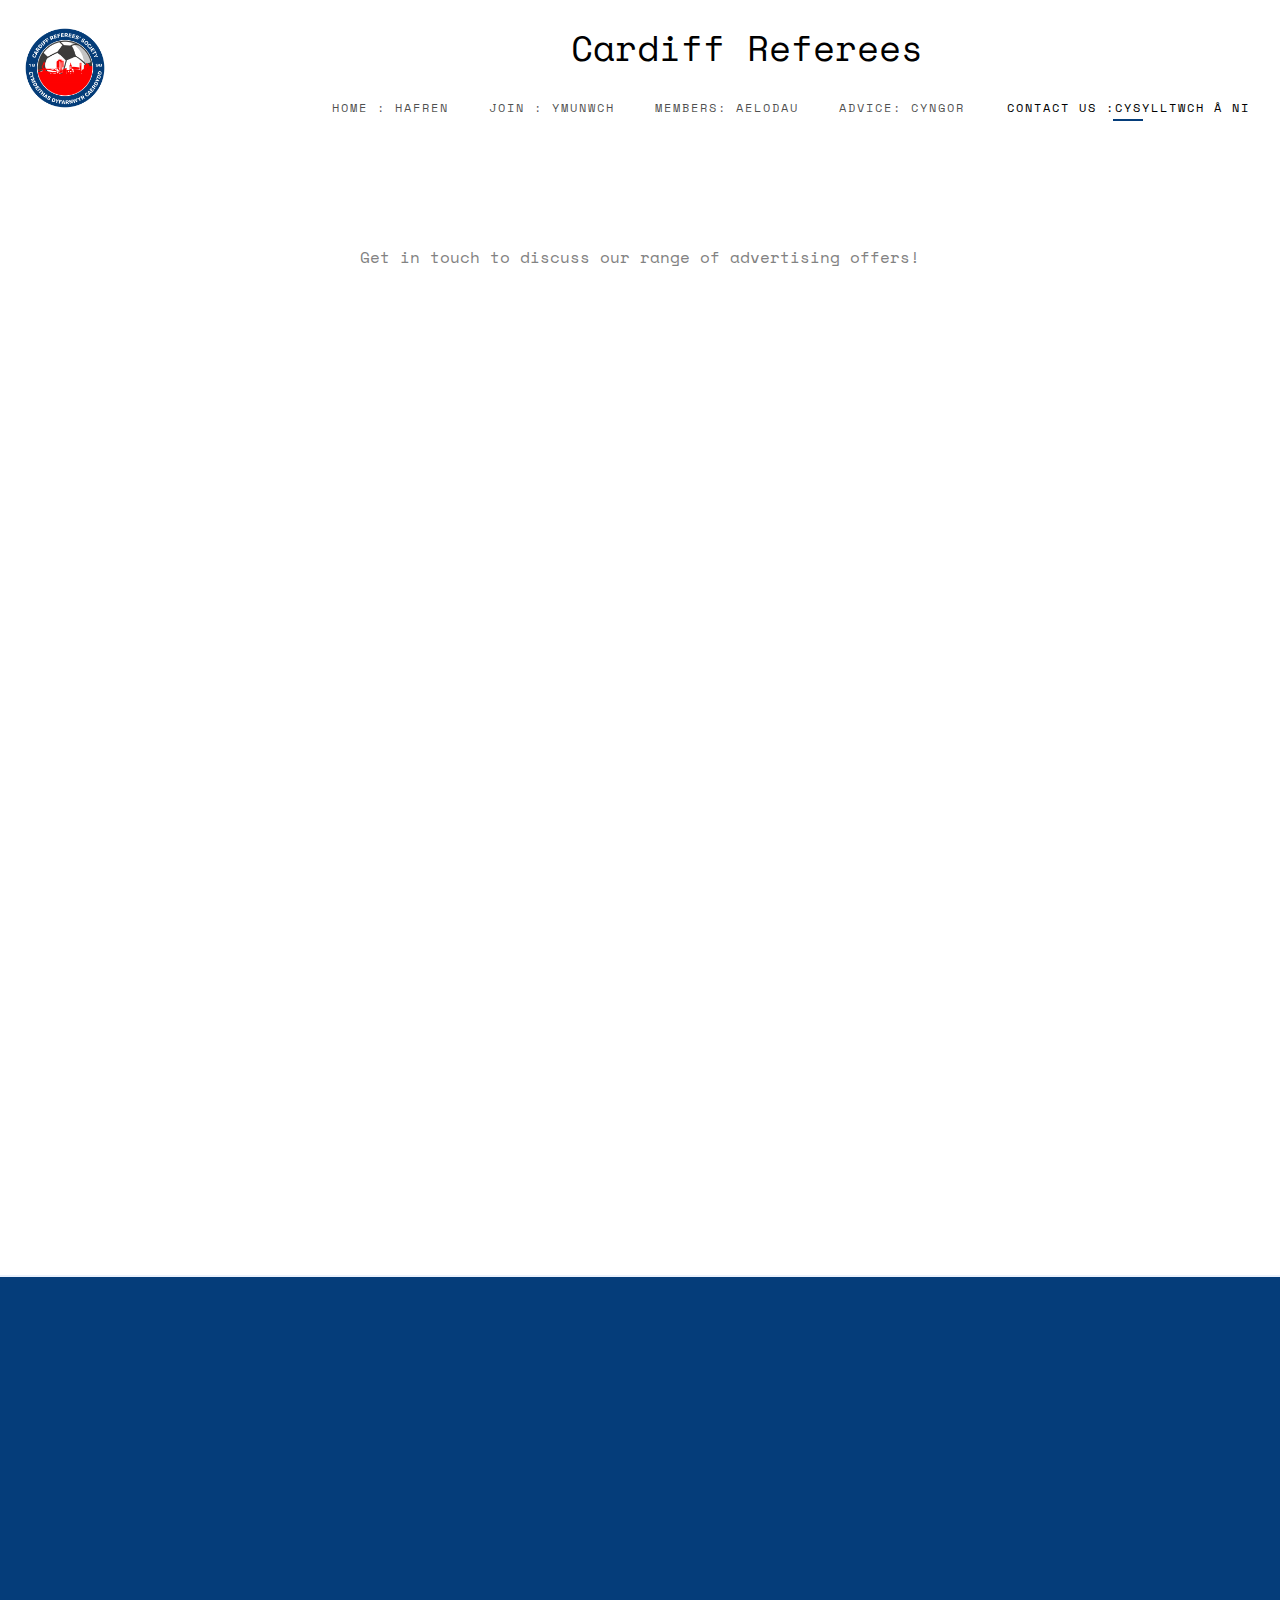
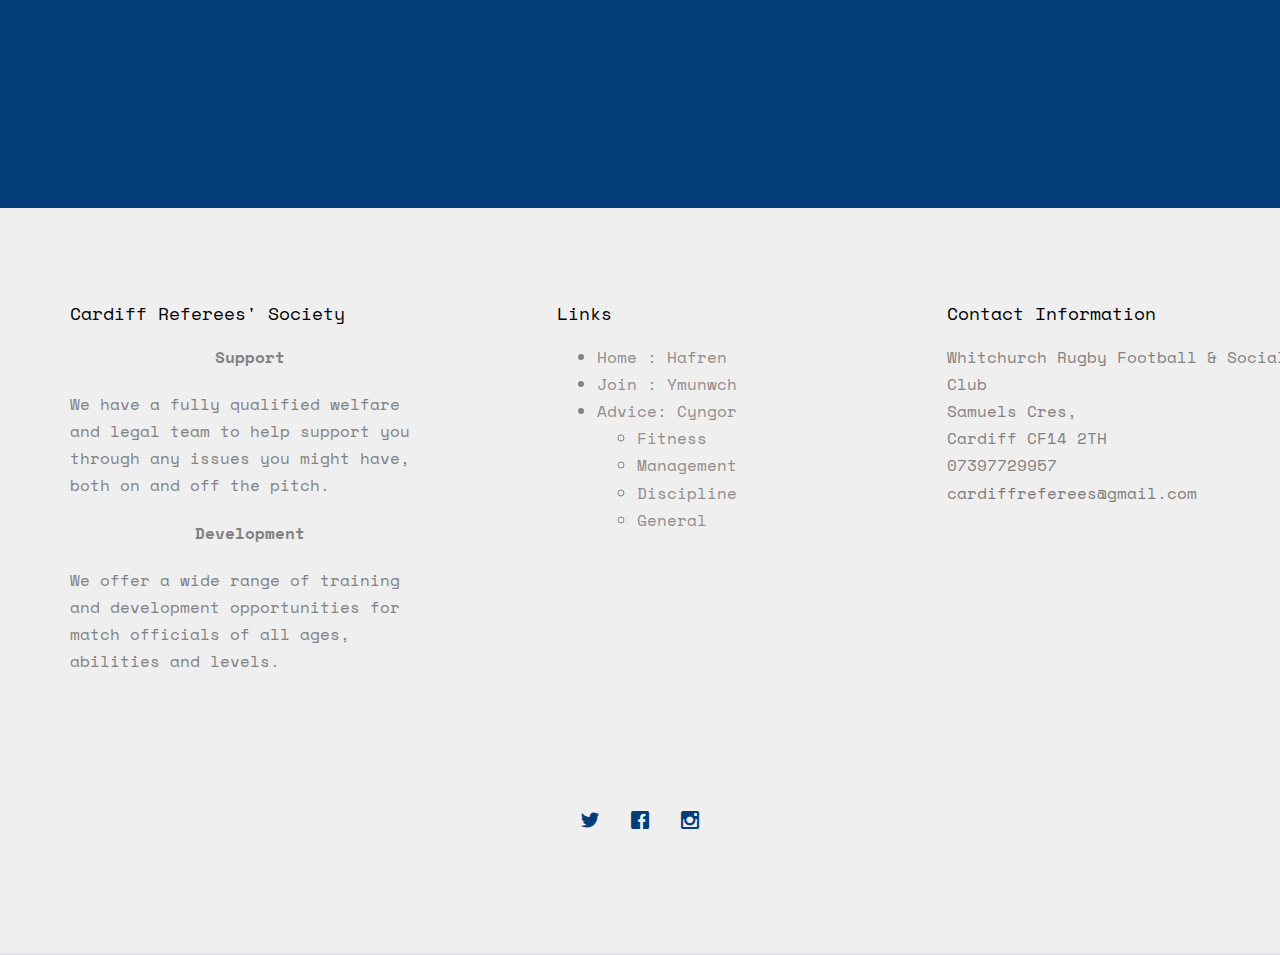
==== advertise.html @ 0fb9fc4d "Create advertise.html" ====
<!DOCTYPE HTML>
<html>
	<head>
	<meta charset="utf-8">
	<meta http-equiv="X-UA-Compatible" content="IE=edge">
	<title>Cardiff Referees' Society</title>	<meta name="viewport" content="width=device-width, initial-scale=1">
	<meta name="description" content="Free HTML5 Website Template by freehtml5.co" />
	<meta name="keywords" content="free website templates, free html5, free template, free bootstrap, free website template, html5, css3, mobile first, responsive" />
	<meta name="author" content="freehtml5.co" />

	
  	<!-- Facebook and Twitter integration -->
	<meta property="og:title" content=""/>
	<meta property="og:image" content=""/>
	<meta property="og:url" content=""/>
	<meta property="og:site_name" content=""/>
	<meta property="og:description" content=""/>
	<meta name="twitter:title" content="" />
	<meta name="twitter:image" content="" />
	<meta name="twitter:url" content="" />
	<meta name="twitter:card" content="" />

	<!-- <link href="https://fonts.googleapis.com/css?family=Work+Sans:300,400,500,700,800" rel="stylesheet">	 -->
	<link href="https://fonts.googleapis.com/css?family=Space+Mono" rel="stylesheet">
	
	<!-- Animate.css -->
	<link rel="stylesheet" href="css/animate.css">
	<!-- Icomoon Icon Fonts-->
	<link rel="stylesheet" href="css/icomoon.css">
	<!-- Bootstrap  -->
	<link rel="stylesheet" href="css/bootstrap.css">

	<!-- Magnific Popup -->
	<link rel="stylesheet" href="css/magnific-popup.css">

	<!-- Flexslider  -->
	<link rel="stylesheet" href="css/flexslider.css">

	<!-- Theme style  -->
	<link rel="stylesheet" href="css/style.css">

	<!-- Modernizr JS -->
	<script src="js/modernizr-2.6.2.min.js"></script>
	<!-- FOR IE9 below -->
	<!--[if lt IE 9]>
	<script src="js/respond.min.js"></script>
	<![endif]-->

	</head>
	<body>
		
	<div class="fh5co-loader"></div>
	
	<div id="page">
	<nav class="fh5co-nav" role="navigation">
		<div class="top-menu">
			<div class="container-fluid">
				<div class="row">
					<div class="col-xs-2">
						<div id="fh5co-logo"><a href="index.html"><img src="images/CRS-Logo-1-150x150.png" width="80" height="80"></a></div>
					</div>
                    <div align=center><h1>Cardiff Referees</h1></div>
					<div class="col-xs-10 text-right menu-1">
						  <ul>
							<li><a href="index.html">Home : Hafren</a></li>
							<li ><a href="join.html">Join : Ymunwch</a></li>
                            <li ><a href="members.html">Members: aelodau</a></li>
				                <li class="has-dropdown">
								<a href="advice.html">Advice: Cyngor</a>
								
							</li>
							<li class="active"><a href="contact.html">Contact Us :Cysylltwch Â ni </a></li>
						
						</ul>
					</div>
				</div>
				
			</div>
		</div>
	</nav>

	
<div id="fh5co-product">
		<div class="container">
			<div class="row">
                <div align = "center">Get in touch to discuss our range of advertising offers!
					<!-- form.123formbuilder.com script begins here --><iframe allowTransparency="true" style="min-height:900px; height:inherit; overflow:auto;" width="100%" id="contactform123" name="contactform123" marginwidth="0" marginheight="0" frameborder="0" src="https://form.123formbuilder.com/my-contact-form-5965033.html"><p>Your browser does not support iframes. The contact form cannot be displayed. Please use another contact method (phone, fax etc)</p></iframe><!-- form.123formbuilder.com script ends here -->
                
            </div>
					</div>
					
				</div>
			
					</div>
					
			

	<div id="fh5co-started" style="background-image:url(images/img_bg_2.jpg);">
		<div class="overlay"></div>
		<div class="container">
			<div class="row animate-box">
				<div class="col-md-8 col-md-offset-2 text-center fh5co-heading">
					<font color="white"><h2>Join Us! : Ymunwch â ni!</h2>
                        <p>To become a member<a href="https://tinyurl.com/CRSReg2021" target=_blank> click here and complete the online CRS registration form.</a></p> Memberships fees are as follows;
                
                        <ul class="list-nav">
				<ul><i class="icon-check2"></i>£10 – Junior or Qualified referee in their 1st Season</ul>
					   <ul><i class="icon-check2"></i> £20 – Adult active referee</ul>
                        </ul>
                       Also send us an email to confirm your registration</font>

					<p><a href="mailto:cardiffreferees@gmail.com" class="btn btn-default btn-lg">Contact Us</a></p>
				</div>
			</div>
		</div>
	</div>

	<footer id="fh5co-footer" role="contentinfo">
		<div class="container">
			<div class="row row-pb-md">
				<div class="col-md-4 fh5co-widget">
					<h4>Cardiff Referees' Society</h4>
                    <p align=center><b>Support</b><br></p><p> We have a fully qualified welfare and legal team to help support you through any issues you might have, both on and off the pitch.</p>
                <p align=center><b>Development</b><br></p><p> We offer a wide range of training and development opportunities for match officials of all ages, abilities and levels.</p>
				</div>
				<div class="col-md-4 col-md-push-1">
					<h4>Links</h4>
					<ul>
							<li class="active"><a href="index.html">Home : Hafren</a></li>
							<li><a href="join.html">Join : Ymunwch</a></li>
							<li class="has-dropdown">
								<a href="blog.html">Advice: Cyngor</a>
								<ul class="dropdown">
									<li><a href="#">Fitness</a></li>
									<li><a href="#">Management</a></li>
									<li><a href="#">Discipline</a></li>
									<li><a href="#">General</a></li>
								</ul>
				</div>

				<div class="col-md-4 col-md-push-1">
					<h4>Contact Information</h4>
					<ul class="fh5co-footer-links">
						<li>Whitchurch Rugby Football & Social Club</li>
                        <li>Samuels Cres,</li> 
                        <li>Cardiff CF14 2TH</li>
						<li>07397729957</li>
						<li><a href="mailto:cardiffreferees@gmail.com">cardiffreferees@gmail.com</a></li>
						
					</ul>
				</div>

			</div>

			<div class="row copyright">
				<div class="col-md-12 text-center">
					
					<p>
						<ul class="fh5co-social-icons">
							<li><a href="https://twitter.com/cardiffreferees" target=_blank><i class="icon-twitter"></i></a></li>
							<li><a href="https://www.facebook.com/CardiffRefereesSociety" target=_blank><i class="icon-facebook"></i></a></li>
							<li><a href="https://instagram.com/cardiffreferees" target=_blank><i class="icon-instagram"></i></a></li>
							
						</ul>
					</p>
				</div>
			</div>

		</div>
	</footer>
	</div>

	<div class="gototop js-top">
		<a href="#" class="js-gotop"><i class="icon-arrow-up"></i></a>
	</div>
	
	<!-- jQuery -->
	<script src="js/jquery.min.js"></script>
	<!-- jQuery Easing -->
	<script src="js/jquery.easing.1.3.js"></script>
	<!-- Bootstrap -->
	<script src="js/bootstrap.min.js"></script>
	<!-- Waypoints -->
	<script src="js/jquery.waypoints.min.js"></script>
	<!-- Flexslider -->
	<script src="js/jquery.flexslider-min.js"></script>
	<!-- Magnific Popup -->
	<script src="js/jquery.magnific-popup.min.js"></script>
	<script src="js/magnific-popup-options.js"></script>
	<!-- Main -->
	<script src="js/main.js"></script>

	</body>
</html>
---- css/icomoon.css ----
@font-face {
  font-family: 'icomoon';
  src:  url('../fonts/icomoon/icomoon.eot?6iuir');
  src:  url('../fonts/icomoon/icomoon.eot?6iuir#iefix') format('embedded-opentype'),
    url('../fonts/icomoon/icomoon.ttf?6iuir') format('truetype'),
    url('../fonts/icomoon/icomoon.woff?6iuir') format('woff'),
    url('../fonts/icomoon/icomoon.svg?6iuir#icomoon') format('svg');
  font-weight: normal;
  font-style: normal;
}

[class^="icon-"], [class*=" icon-"] {
  /* use !important to prevent issues with browser extensions that change fonts */
  font-family: 'icomoon' !important;
  speak: none;
  font-style: normal;
  font-weight: normal;
  font-variant: normal;
  text-transform: none;
  line-height: 1;

  /* Better Font Rendering =========== */
  -webkit-font-smoothing: antialiased;
  -moz-osx-font-smoothing: grayscale;
}

.icon-eye:before {
  content: "\e000";
}
.icon-paper-clip:before {
  content: "\e001";
}
.icon-mail:before {
  content: "\e002";
}
.icon-toggle:before {
  content: "\e003";
}
.icon-layout:before {
  content: "\e004";
}
.icon-link:before {
  content: "\e005";
}
.icon-bell:before {
  content: "\e006";
}
.icon-lock:before {
  content: "\e007";
}
.icon-unlock:before {
  content: "\e008";
}
.icon-ribbon:before {
  content: "\e009";
}
.icon-image:before {
  content: "\e010";
}
.icon-signal:before {
  content: "\e011";
}
.icon-target:before {
  content: "\e012";
}
.icon-clipboard:before {
  content: "\e013";
}
.icon-clock:before {
  content: "\e014";
}
.icon-watch:before {
  content: "\e015";
}
.icon-air-play:before {
  content: "\e016";
}
.icon-camera:before {
  content: "\e017";
}
.icon-video:before {
  content: "\e018";
}
.icon-disc:before {
  content: "\e019";
}
.icon-printer:before {
  content: "\e020";
}
.icon-monitor:before {
  content: "\e021";
}
.icon-server:before {
  content: "\e022";
}
.icon-cog:before {
  content: "\e023";
}
.icon-heart:before {
  content: "\e024";
}
.icon-paragraph:before {
  content: "\e025";
}
.icon-align-justify:before {
  content: "\e026";
}
.icon-align-left:before {
  content: "\e027";
}
.icon-align-center:before {
  content: "\e028";
}
.icon-align-right:before {
  content: "\e029";
}
.icon-book:before {
  content: "\e030";
}
.icon-layers:before {
  content: "\e031";
}
.icon-stack:before {
  content: "\e032";
}
.icon-stack-2:before {
  content: "\e033";
}
.icon-paper:before {
  content: "\e034";
}
.icon-paper-stack:before {
  content: "\e035";
}
.icon-search:before {
  content: "\e036";
}
.icon-zoom-in:before {
  content: "\e037";
}
.icon-zoom-out:before {
  content: "\e038";
}
.icon-reply:before {
  content: "\e039";
}
.icon-circle-plus:before {
  content: "\e040";
}
.icon-circle-minus:before {
  content: "\e041";
}
.icon-circle-check:before {
  content: "\e042";
}
.icon-circle-cross:before {
  content: "\e043";
}
.icon-square-plus:before {
  content: "\e044";
}
.icon-square-minus:before {
  content: "\e045";
}
.icon-square-check:before {
  content: "\e046";
}
.icon-square-cross:before {
  content: "\e047";
}
.icon-microphone:before {
  content: "\e048";
}
.icon-record:before {
  content: "\e049";
}
.icon-skip-back:before {
  content: "\e050";
}
.icon-rewind:before {
  content: "\e051";
}
.icon-play:before {
  content: "\e052";
}
.icon-pause:before {
  content: "\e053";
}
.icon-stop:before {
  content: "\e054";
}
.icon-fast-forward:before {
  content: "\e055";
}
.icon-skip-forward:before {
  content: "\e056";
}
.icon-shuffle:before {
  content: "\e057";
}
.icon-repeat:before {
  content: "\e058";
}
.icon-folder:before {
  content: "\e059";
}
.icon-umbrella:before {
  content: "\e060";
}
.icon-moon:before {
  content: "\e061";
}
.icon-thermometer:before {
  content: "\e062";
}
.icon-drop:before {
  content: "\e063";
}
.icon-sun:before {
  content: "\e064";
}
.icon-cloud:before {
  content: "\e065";
}
.icon-cloud-upload:before {
  content: "\e066";
}
.icon-cloud-download:before {
  content: "\e067";
}
.icon-upload:before {
  content: "\e068";
}
.icon-download:before {
  content: "\e069";
}
.icon-location:before {
  content: "\e070";
}
.icon-location-2:before {
  content: "\e071";
}
.icon-map:before {
  content: "\e072";
}
.icon-battery:before {
  content: "\e073";
}
.icon-head:before {
  content: "\e074";
}
.icon-briefcase:before {
  content: "\e075";
}
.icon-speech-bubble:before {
  content: "\e076";
}
.icon-anchor:before {
  content: "\e077";
}
.icon-globe:before {
  content: "\e078";
}
.icon-box:before {
  content: "\e079";
}
.icon-reload:before {
  content: "\e080";
}
.icon-share:before {
  content: "\e081";
}
.icon-marquee:before {
  content: "\e082";
}
.icon-marquee-plus:before {
  content: "\e083";
}
.icon-marquee-minus:before {
  content: "\e084";
}
.icon-tag:before {
  content: "\e085";
}
.icon-power:before {
  content: "\e086";
}
.icon-command:before {
  content: "\e087";
}
.icon-alt:before {
  content: "\e088";
}
.icon-esc:before {
  content: "\e089";
}
.icon-bar-graph:before {
  content: "\e090";
}
.icon-bar-graph-2:before {
  content: "\e091";
}
.icon-pie-graph:before {
  content: "\e092";
}
.icon-star:before {
  content: "\e093";
}
.icon-arrow-left:before {
  content: "\e094";
}
.icon-arrow-right:before {
  content: "\e095";
}
.icon-arrow-up:before {
  content: "\e096";
}
.icon-arrow-down:before {
  content: "\e097";
}
.icon-volume:before {
  content: "\e098";
}
.icon-mute:before {
  content: "\e099";
}
.icon-content-right:before {
  content: "\e100";
}
.icon-content-left:before {
  content: "\e101";
}
.icon-grid:before {
  content: "\e102";
}
.icon-grid-2:before {
  content: "\e103";
}
.icon-columns:before {
  content: "\e104";
}
.icon-loader:before {
  content: "\e105";
}
.icon-bag:before {
  content: "\e106";
}
.icon-ban:before {
  content: "\e107";
}
.icon-flag:before {
  content: "\e108";
}
.icon-trash:before {
  content: "\e109";
}
.icon-expand:before {
  content: "\e110";
}
.icon-contract:before {
  content: "\e111";
}
.icon-maximize:before {
  content: "\e112";
}
.icon-minimize:before {
  content: "\e113";
}
.icon-plus:before {
  content: "\e114";
}
.icon-minus:before {
  content: "\e115";
}
.icon-check:before {
  content: "\e116";
}
.icon-cross:before {
  content: "\e117";
}
.icon-move:before {
  content: "\e118";
}
.icon-delete:before {
  content: "\e119";
}
.icon-menu:before {
  content: "\e120";
}
.icon-archive:before {
  content: "\e121";
}
.icon-inbox:before {
  content: "\e122";
}
.icon-outbox:before {
  content: "\e123";
}
.icon-file:before {
  content: "\e124";
}
.icon-file-add:before {
  content: "\e125";
}
.icon-file-subtract:before {
  content: "\e126";
}
.icon-help:before {
  content: "\e127";
}
.icon-open:before {
  content: "\e128";
}
.icon-ellipsis:before {
  content: "\e129";
}
.icon-add-to-list:before {
  content: "\e900";
}
.icon-classic-computer:before {
  content: "\e901";
}
.icon-controller-fast-backward:before {
  content: "\e902";
}
.icon-creative-commons-attribution:before {
  content: "\e903";
}
.icon-creative-commons-noderivs:before {
  content: "\e904";
}
.icon-creative-commons-noncommercial-eu:before {
  content: "\e905";
}
.icon-creative-commons-noncommercial-us:before {
  content: "\e906";
}
.icon-creative-commons-public-domain:before {
  content: "\e907";
}
.icon-creative-commons-remix:before {
  content: "\e908";
}
.icon-creative-commons-share:before {
  content: "\e909";
}
.icon-creative-commons-sharealike:before {
  content: "\e90a";
}
.icon-creative-commons:before {
  content: "\e90b";
}
.icon-document-landscape:before {
  content: "\e90c";
}
.icon-remove-user:before {
  content: "\e90d";
}
.icon-warning:before {
  content: "\e90e";
}
.icon-arrow-bold-down:before {
  content: "\e90f";
}
.icon-arrow-bold-left:before {
  content: "\e910";
}
.icon-arrow-bold-right:before {
  content: "\e911";
}
.icon-arrow-bold-up:before {
  content: "\e912";
}
.icon-arrow-down2:before {
  content: "\e913";
}
.icon-arrow-left2:before {
  content: "\e914";
}
.icon-arrow-long-down:before {
  content: "\e915";
}
.icon-arrow-long-left:before {
  content: "\e916";
}
.icon-arrow-long-right:before {
  content: "\e917";
}
.icon-arrow-long-up:before {
  content: "\e918";
}
.icon-arrow-right2:before {
  content: "\e919";
}
.icon-arrow-up2:before {
  content: "\e91a";
}
.icon-arrow-with-circle-down:before {
  content: "\e91b";
}
.icon-arrow-with-circle-left:before {
  content: "\e91c";
}
.icon-arrow-with-circle-right:before {
  content: "\e91d";
}
.icon-arrow-with-circle-up:before {
  content: "\e91e";
}
.icon-bookmark:before {
  content: "\e91f";
}
.icon-bookmarks:before {
  content: "\e920";
}
.icon-chevron-down:before {
  content: "\e921";
}
.icon-chevron-left:before {
  content: "\e922";
}
.icon-chevron-right:before {
  content: "\e923";
}
.icon-chevron-small-down:before {
  content: "\e924";
}
.icon-chevron-small-left:before {
  content: "\e925";
}
.icon-chevron-small-right:before {
  content: "\e926";
}
.icon-chevron-small-up:before {
  content: "\e927";
}
.icon-chevron-thin-down:before {
  content: "\e928";
}
.icon-chevron-thin-left:before {
  content: "\e929";
}
.icon-chevron-thin-right:before {
  content: "\e92a";
}
.icon-chevron-thin-up:before {
  content: "\e92b";
}
.icon-chevron-up:before {
  content: "\e92c";
}
.icon-chevron-with-circle-down:before {
  content: "\e92d";
}
.icon-chevron-with-circle-left:before {
  content: "\e92e";
}
.icon-chevron-with-circle-right:before {
  content: "\e92f";
}
.icon-chevron-with-circle-up:before {
  content: "\e930";
}
.icon-cloud2:before {
  content: "\e931";
}
.icon-controller-fast-forward:before {
  content: "\e932";
}
.icon-controller-jump-to-start:before {
  content: "\e933";
}
.icon-controller-next:before {
  content: "\e934";
}
.icon-controller-paus:before {
  content: "\e935";
}
.icon-controller-play:before {
  content: "\e936";
}
.icon-controller-record:before {
  content: "\e937";
}
.icon-controller-stop:before {
  content: "\e938";
}
.icon-controller-volume:before {
  content: "\e939";
}
.icon-dot-single:before {
  content: "\e93a";
}
.icon-dots-three-horizontal:before {
  content: "\e93b";
}
.icon-dots-three-vertical:before {
  content: "\e93c";
}
.icon-dots-two-horizontal:before {
  content: "\e93d";
}
.icon-dots-two-vertical:before {
  content: "\e93e";
}
.icon-download2:before {
  content: "\e93f";
}
.icon-emoji-flirt:before {
  content: "\e940";
}
.icon-flow-branch:before {
  content: "\e941";
}
.icon-flow-cascade:before {
  content: "\e942";
}
.icon-flow-line:before {
  content: "\e943";
}
.icon-flow-parallel:before {
  content: "\e944";
}
.icon-flow-tree:before {
  content: "\e945";
}
.icon-install:before {
  content: "\e946";
}
.icon-layers2:before {
  content: "\e947";
}
.icon-open-book:before {
  content: "\e948";
}
.icon-resize-100:before {
  content: "\e949";
}
.icon-resize-full-screen:before {
  content: "\e94a";
}
.icon-save:before {
  content: "\e94b";
}
.icon-select-arrows:before {
  content: "\e94c";
}
.icon-sound-mute:before {
  content: "\e94d";
}
.icon-sound:before {
  content: "\e94e";
}
.icon-trash2:before {
  content: "\e94f";
}
.icon-triangle-down:before {
  content: "\e950";
}
.icon-triangle-left:before {
  content: "\e951";
}
.icon-triangle-right:before {
  content: "\e952";
}
.icon-triangle-up:before {
  content: "\e953";
}
.icon-uninstall:before {
  content: "\e954";
}
.icon-upload-to-cloud:before {
  content: "\e955";
}
.icon-upload2:before {
  content: "\e956";
}
.icon-add-user:before {
  content: "\e957";
}
.icon-address:before {
  content: "\e958";
}
.icon-adjust:before {
  content: "\e959";
}
.icon-air:before {
  content: "\e95a";
}
.icon-aircraft-landing:before {
  content: "\e95b";
}
.icon-aircraft-take-off:before {
  content: "\e95c";
}
.icon-aircraft:before {
  content: "\e95d";
}
.icon-align-bottom:before {
  content: "\e95e";
}
.icon-align-horizontal-middle:before {
  content: "\e95f";
}
.icon-align-left2:before {
  content: "\e960";
}
.icon-align-right2:before {
  content: "\e961";
}
.icon-align-top:before {
  content: "\e962";
}
.icon-align-vertical-middle:before {
  content: "\e963";
}
.icon-archive2:before {
  content: "\e964";
}
.icon-area-graph:before {
  content: "\e965";
}
.icon-attachment:before {
  content: "\e966";
}
.icon-awareness-ribbon:before {
  content: "\e967";
}
.icon-back-in-time:before {
  content: "\e968";
}
.icon-back:before {
  content: "\e969";
}
.icon-bar-graph2:before {
  content: "\e96a";
}
.icon-battery2:before {
  content: "\e96b";
}
.icon-beamed-note:before {
  content: "\e96c";
}
.icon-bell2:before {
  content: "\e96d";
}
.icon-blackboard:before {
  content: "\e96e";
}
.icon-block:before {
  content: "\e96f";
}
.icon-book2:before {
  content: "\e970";
}
.icon-bowl:before {
  content: "\e971";
}
.icon-box2:before {
  content: "\e972";
}
.icon-briefcase2:before {
  content: "\e973";
}
.icon-browser:before {
  content: "\e974";
}
.icon-brush:before {
  content: "\e975";
}
.icon-bucket:before {
  content: "\e976";
}
.icon-cake:before {
  content: "\e977";
}
.icon-calculator:before {
  content: "\e978";
}
.icon-calendar:before {
  content: "\e979";
}
.icon-camera2:before {
  content: "\e97a";
}
.icon-ccw:before {
  content: "\e97b";
}
.icon-chat:before {
  content: "\e97c";
}
.icon-check2:before {
  content: "\e97d";
}
.icon-circle-with-cross:before {
  content: "\e97e";
}
.icon-circle-with-minus:before {
  content: "\e97f";
}
.icon-circle-with-plus:before {
  content: "\e980";
}
.icon-circle:before {
  content: "\e981";
}
.icon-circular-graph:before {
  content: "\e982";
}
.icon-clapperboard:before {
  content: "\e983";
}
.icon-clipboard2:before {
  content: "\e984";
}
.icon-clock2:before {
  content: "\e985";
}
.icon-code:before {
  content: "\e986";
}
.icon-cog2:before {
  content: "\e987";
}
.icon-colours:before {
  content: "\e988";
}
.icon-compass:before {
  content: "\e989";
}
.icon-copy:before {
  content: "\e98a";
}
.icon-credit-card:before {
  content: "\e98b";
}
.icon-credit:before {
  content: "\e98c";
}
.icon-cross2:before {
  content: "\e98d";
}
.icon-cup:before {
  content: "\e98e";
}
.icon-cw:before {
  content: "\e98f";
}
.icon-cycle:before {
  content: "\e990";
}
.icon-database:before {
  content: "\e991";
}
.icon-dial-pad:before {
  content: "\e992";
}
.icon-direction:before {
  content: "\e993";
}
.icon-document:before {
  content: "\e994";
}
.icon-documents:before {
  content: "\e995";
}
.icon-drink:before {
  content: "\e996";
}
.icon-drive:before {
  content: "\e997";
}
.icon-drop2:before {
  content: "\e998";
}
.icon-edit:before {
  content: "\e999";
}
.icon-email:before {
  content: "\e99a";
}
.icon-emoji-happy:before {
  content: "\e99b";
}
.icon-emoji-neutral:before {
  content: "\e99c";
}
.icon-emoji-sad:before {
  content: "\e99d";
}
.icon-erase:before {
  content: "\e99e";
}
.icon-eraser:before {
  content: "\e99f";
}
.icon-export:before {
  content: "\e9a0";
}
.icon-eye2:before {
  content: "\e9a1";
}
.icon-feather:before {
  content: "\e9a2";
}
.icon-flag2:before {
  content: "\e9a3";
}
.icon-flash:before {
  content: "\e9a4";
}
.icon-flashlight:before {
  content: "\e9a5";
}
.icon-flat-brush:before {
  content: "\e9a6";
}
.icon-folder-images:before {
  content: "\e9a7";
}
.icon-folder-music:before {
  content: "\e9a8";
}
.icon-folder-video:before {
  content: "\e9a9";
}
.icon-folder2:before {
  content: "\e9aa";
}
.icon-forward:before {
  content: "\e9ab";
}
.icon-funnel:before {
  content: "\e9ac";
}
.icon-game-controller:before {
  content: "\e9ad";
}
.icon-gauge:before {
  content: "\e9ae";
}
.icon-globe2:before {
  content: "\e9af";
}
.icon-graduation-cap:before {
  content: "\e9b0";
}
.icon-grid2:before {
  content: "\e9b1";
}
.icon-hair-cross:before {
  content: "\e9b2";
}
.icon-hand:before {
  content: "\e9b3";
}
.icon-heart-outlined:before {
  content: "\e9b4";
}
.icon-heart2:before {
  content: "\e9b5";
}
.icon-help-with-circle:before {
  content: "\e9b6";
}
.icon-help2:before {
  content: "\e9b7";
}
.icon-home:before {
  content: "\e9b8";
}
.icon-hour-glass:before {
  content: "\e9b9";
}
.icon-image-inverted:before {
  content: "\e9ba";
}
.icon-image2:before {
  content: "\e9bb";
}
.icon-images:before {
  content: "\e9bc";
}
.icon-inbox2:before {
  content: "\e9bd";
}
.icon-infinity:before {
  content: "\e9be";
}
.icon-info-with-circle:before {
  content: "\e9bf";
}
.icon-info:before {
  content: "\e9c0";
}
.icon-key:before {
  content: "\e9c1";
}
.icon-keyboard:before {
  content: "\e9c2";
}
.icon-lab-flask:before {
  content: "\e9c3";
}
.icon-landline:before {
  content: "\e9c4";
}
.icon-language:before {
  content: "\e9c5";
}
.icon-laptop:before {
  content: "\e9c6";
}
.icon-leaf:before {
  content: "\e9c7";
}
.icon-level-down:before {
  content: "\e9c8";
}
.icon-level-up:before {
  content: "\e9c9";
}
.icon-lifebuoy:before {
  content: "\e9ca";
}
.icon-light-bulb:before {
  content: "\e9cb";
}
.icon-light-down:before {
  content: "\e9cc";
}
.icon-light-up:before {
  content: "\e9cd";
}
.icon-line-graph:before {
  content: "\e9ce";
}
.icon-link2:before {
  content: "\e9cf";
}
.icon-list:before {
  content: "\e9d0";
}
.icon-location-pin:before {
  content: "\e9d1";
}
.icon-location2:before {
  content: "\e9d2";
}
.icon-lock-open:before {
  content: "\e9d3";
}
.icon-lock2:before {
  content: "\e9d4";
}
.icon-log-out:before {
  content: "\e9d5";
}
.icon-login:before {
  content: "\e9d6";
}
.icon-loop:before {
  content: "\e9d7";
}
.icon-magnet:before {
  content: "\e9d8";
}
.icon-magnifying-glass:before {
  content: "\e9d9";
}
.icon-mail2:before {
  content: "\e9da";
}
.icon-man:before {
  content: "\e9db";
}
.icon-map2:before {
  content: "\e9dc";
}
.icon-mask:before {
  content: "\e9dd";
}
.icon-medal:before {
  content: "\e9de";
}
.icon-megaphone:before {
  content: "\e9df";
}
.icon-menu2:before {
  content: "\e9e0";
}
.icon-message:before {
  content: "\e9e1";
}
.icon-mic:before {
  content: "\e9e2";
}
.icon-minus2:before {
  content: "\e9e3";
}
.icon-mobile:before {
  content: "\e9e4";
}
.icon-modern-mic:before {
  content: "\e9e5";
}
.icon-moon2:before {
  content: "\e9e6";
}
.icon-mouse:before {
  content: "\e9e7";
}
.icon-music:before {
  content: "\e9e8";
}
.icon-network:before {
  content: "\e9e9";
}
.icon-new-message:before {
  content: "\e9ea";
}
.icon-new:before {
  content: "\e9eb";
}
.icon-news:before {
  content: "\e9ec";
}
.icon-note:before {
  content: "\e9ed";
}
.icon-notification:before {
  content: "\e9ee";
}
.icon-old-mobile:before {
  content: "\e9ef";
}
.icon-old-phone:before {
  content: "\e9f0";
}
.icon-palette:before {
  content: "\e9f1";
}
.icon-paper-plane:before {
  content: "\e9f2";
}
.icon-pencil:before {
  content: "\e9f3";
}
.icon-phone:before {
  content: "\e9f4";
}
.icon-pie-chart:before {
  content: "\e9f5";
}
.icon-pin:before {
  content: "\e9f6";
}
.icon-plus2:before {
  content: "\e9f7";
}
.icon-popup:before {
  content: "\e9f8";
}
.icon-power-plug:before {
  content: "\e9f9";
}
.icon-price-ribbon:before {
  content: "\e9fa";
}
.icon-price-tag:before {
  content: "\e9fb";
}
.icon-print:before {
  content: "\e9fc";
}
.icon-progress-empty:before {
  content: "\e9fd";
}
.icon-progress-full:before {
  content: "\e9fe";
}
.icon-progress-one:before {
  content: "\e9ff";
}
.icon-progress-two:before {
  content: "\ea00";
}
.icon-publish:before {
  content: "\ea01";
}
.icon-quote:before {
  content: "\ea02";
}
.icon-radio:before {
  content: "\ea03";
}
.icon-reply-all:before {
  content: "\ea04";
}
.icon-reply2:before {
  content: "\ea05";
}
.icon-retweet:before {
  content: "\ea06";
}
.icon-rocket:before {
  content: "\ea07";
}
.icon-round-brush:before {
  content: "\ea08";
}
.icon-rss:before {
  content: "\ea09";
}
.icon-ruler:before {
  content: "\ea0a";
}
.icon-scissors:before {
  content: "\ea0b";
}
.icon-share-alternitive:before {
  content: "\ea0c";
}
.icon-share2:before {
  content: "\ea0d";
}
.icon-shareable:before {
  content: "\ea0e";
}
.icon-shield:before {
  content: "\ea0f";
}
.icon-shop:before {
  content: "\ea10";
}
.icon-shopping-bag:before {
  content: "\ea11";
}
.icon-shopping-basket:before {
  content: "\ea12";
}
.icon-shopping-cart:before {
  content: "\ea13";
}
.icon-shuffle2:before {
  content: "\ea14";
}
.icon-signal2:before {
  content: "\ea15";
}
.icon-sound-mix:before {
  content: "\ea16";
}
.icon-sports-club:before {
  content: "\ea17";
}
.icon-spreadsheet:before {
  content: "\ea18";
}
.icon-squared-cross:before {
  content: "\ea19";
}
.icon-squared-minus:before {
  content: "\ea1a";
}
.icon-squared-plus:before {
  content: "\ea1b";
}
.icon-star-outlined:before {
  content: "\ea1c";
}
.icon-star2:before {
  content: "\ea1d";
}
.icon-stopwatch:before {
  content: "\ea1e";
}
.icon-suitcase:before {
  content: "\ea1f";
}
.icon-swap:before {
  content: "\ea20";
}
.icon-sweden:before {
  content: "\ea21";
}
.icon-switch:before {
  content: "\ea22";
}
.icon-tablet:before {
  content: "\ea23";
}
.icon-tag2:before {
  content: "\ea24";
}
.icon-text-document-inverted:before {
  content: "\ea25";
}
.icon-text-document:before {
  content: "\ea26";
}
.icon-text:before {
  content: "\ea27";
}
.icon-thermometer2:before {
  content: "\ea28";
}
.icon-thumbs-down:before {
  content: "\ea29";
}
.icon-thumbs-up:before {
  content: "\ea2a";
}
.icon-thunder-cloud:before {
  content: "\ea2b";
}
.icon-ticket:before {
  content: "\ea2c";
}
.icon-time-slot:before {
  content: "\ea2d";
}
.icon-tools:before {
  content: "\ea2e";
}
.icon-traffic-cone:before {
  content: "\ea2f";
}
.icon-tree:before {
  content: "\ea30";
}
.icon-trophy:before {
  content: "\ea31";
}
.icon-tv:before {
  content: "\ea32";
}
.icon-typing:before {
  content: "\ea33";
}
.icon-unread:before {
  content: "\ea34";
}
.icon-untag:before {
  content: "\ea35";
}
.icon-user:before {
  content: "\ea36";
}
.icon-users:before {
  content: "\ea37";
}
.icon-v-card:before {
  content: "\ea38";
}
.icon-video2:before {
  content: "\ea39";
}
.icon-vinyl:before {
  content: "\ea3a";
}
.icon-voicemail:before {
  content: "\ea3b";
}
.icon-wallet:before {
  content: "\ea3c";
}
.icon-water:before {
  content: "\ea3d";
}
.icon-px-with-circle:before {
  content: "\ea3e";
}
.icon-px:before {
  content: "\ea3f";
}
.icon-basecamp:before {
  content: "\ea40";
}
.icon-behance:before {
  content: "\ea41";
}
.icon-creative-cloud:before {
  content: "\ea42";
}
.icon-dropbox:before {
  content: "\ea43";
}
.icon-evernote:before {
  content: "\ea44";
}
.icon-flattr:before {
  content: "\ea45";
}
.icon-foursquare:before {
  content: "\ea46";
}
.icon-google-drive:before {
  content: "\ea47";
}
.icon-google-hangouts:before {
  content: "\ea48";
}
.icon-grooveshark:before {
  content: "\ea49";
}
.icon-icloud:before {
  content: "\ea4a";
}
.icon-mixi:before {
  content: "\ea4b";
}
.icon-onedrive:before {
  content: "\ea4c";
}
.icon-paypal:before {
  content: "\ea4d";
}
.icon-picasa:before {
  content: "\ea4e";
}
.icon-qq:before {
  content: "\ea4f";
}
.icon-rdio-with-circle:before {
  content: "\ea50";
}
.icon-renren:before {
  content: "\ea51";
}
.icon-scribd:before {
  content: "\ea52";
}
.icon-sina-weibo:before {
  content: "\ea53";
}
.icon-skype-with-circle:before {
  content: "\ea54";
}
.icon-skype:before {
  content: "\ea55";
}
.icon-slideshare:before {
  content: "\ea56";
}
.icon-smashing:before {
  content: "\ea57";
}
.icon-soundcloud:before {
  content: "\ea58";
}
.icon-spotify-with-circle:before {
  content: "\ea59";
}
.icon-spotify:before {
  content: "\ea5a";
}
.icon-swarm:before {
  content: "\ea5b";
}
.icon-vine-with-circle:before {
  content: "\ea5c";
}
.icon-vine:before {
  content: "\ea5d";
}
.icon-vk-alternitive:before {
  content: "\ea5e";
}
.icon-vk-with-circle:before {
  content: "\ea5f";
}
.icon-vk:before {
  content: "\ea60";
}
.icon-xing-with-circle:before {
  content: "\ea61";
}
.icon-xing:before {
  content: "\ea62";
}
.icon-yelp:before {
  content: "\ea63";
}
.icon-dribbble-with-circle:before {
  content: "\ea64";
}
.icon-dribbble:before {
  content: "\ea65";
}
.icon-facebook-with-circle:before {
  content: "\ea66";
}
.icon-facebook:before {
  content: "\ea67";
}
.icon-flickr-with-circle:before {
  content: "\ea68";
}
.icon-flickr:before {
  content: "\ea69";
}
.icon-github-with-circle:before {
  content: "\ea6a";
}
.icon-github:before {
  content: "\ea6b";
}
.icon-google-with-circle:before {
  content: "\ea6c";
}
.icon-google:before {
  content: "\ea6d";
}
.icon-instagram-with-circle:before {
  content: "\ea6e";
}
.icon-instagram:before {
  content: "\ea6f";
}
.icon-lastfm-with-circle:before {
  content: "\ea70";
}
.icon-lastfm:before {
  content: "\ea71";
}
.icon-linkedin-with-circle:before {
  content: "\ea72";
}
.icon-linkedin:before {
  content: "\ea73";
}
.icon-pinterest-with-circle:before {
  content: "\ea74";
}
.icon-pinterest:before {
  content: "\ea75";
}
.icon-rdio:before {
  content: "\ea76";
}
.icon-stumbleupon-with-circle:before {
  content: "\ea77";
}
.icon-stumbleupon:before {
  content: "\ea78";
}
.icon-tumblr-with-circle:before {
  content: "\ea79";
}
.icon-tumblr:before {
  content: "\ea7a";
}
.icon-twitter-with-circle:before {
  content: "\ea7b";
}
.icon-twitter:before {
  content: "\ea7c";
}
.icon-vimeo-with-circle:before {
  content: "\ea7d";
}
.icon-vimeo:before {
  content: "\ea7e";
}
.icon-youtube-with-circle:before {
  content: "\ea7f";
}
.icon-youtube:before {
  content: "\ea80";
}
---- css/style.css ----
@font-face {
  font-family: 'icomoon';
  src: url("../fonts/icomoon/icomoon.eot?srf3rx");
  src: url("../fonts/icomoon/icomoon.eot?srf3rx#iefix") format("embedded-opentype"), url("../fonts/icomoon/icomoon.ttf?srf3rx") format("truetype"), url("../fonts/icomoon/icomoon.woff?srf3rx") format("woff"), url("../fonts/icomoon/icomoon.svg?srf3rx#icomoon") format("svg");
  font-weight: normal;
  font-style: normal;
}
/* =======================================================
*
* 	Template Style 
*
* ======================================================= */
body {
  font-family: "Space Mono", Arial, serif;
  font-weight: 400;
  font-size: 16px;
  line-height: 1.7;
  color: #828282;
  background: #fff;
}

#page {
  position: relative;
  overflow-x: hidden;
  width: 100%;
  height: 100%;
  -webkit-transition: 0.5s;
  -o-transition: 0.5s;
  transition: 0.5s;
}
.offcanvas #page {
  overflow: hidden;
  position: absolute;
}
.offcanvas #page:after {
  -webkit-transition: 2s;
  -o-transition: 2s;
  transition: 2s;
  position: absolute;
  top: 0;
  right: 0;
  bottom: 0;
  left: 0;
  z-index: 101;
  background: rgba(0, 0, 0, 0.7);
  content: "";
}

a {
  color: #918d8d;
  -webkit-transition: 0.5s;
  -o-transition: 0.5s;
  transition: 0.5s;
}
a:hover, a:active, a:focus {
  color: #faf9c3;
  outline: none;
  text-decoration: none;
}

p {
  margin-bottom: 20px;
}

h1, h2, h3, h4, h5, h6, figure {
  color: #000;
  font-family: "Space Mono", Arial, serif;
  font-weight: 400;
  margin: 0 0 20px 0;
}

::-webkit-selection {
  color: #fff;
  background: #053d7a;
}

::-moz-selection {
  color: #fff;
  background: #053d7a;
}

::selection {
  color: #fff;
  background: #053d7a;
}

.fh5co-nav .top-menu {
  padding: 28px 0;
}
.fh5co-nav #fh5co-logo {
  font-size: 24px;
  margin: 0;
  padding: 0;
  text-transform: uppercase;
  font-weight: 700;
  font-family: "Space Mono", Arial, serif;
}
.fh5co-nav #fh5co-logo a span {
  color: #053d7a;
}
.fh5co-nav a {
  padding: 5px 10px;
  color: #000;
}
@media screen and (max-width: 768px) {
  .fh5co-nav .menu-1 {
    display: none;
  }
}
.fh5co-nav ul {
  padding: 0;
  margin: 5px 0 0 0;
}
.fh5co-nav ul li {
  padding: 0;
  margin: 0;
  list-style: none;
  display: inline;
  text-transform: uppercase;
  letter-spacing: 2px;
}
.fh5co-nav ul li a {
  font-size: 12px;
  padding: 30px 15px;
  color: rgba(0, 0, 0, 0.7);
  -webkit-transition: 0.5s;
  -o-transition: 0.5s;
  transition: 0.5s;
}
.fh5co-nav ul li a:hover, .fh5co-nav ul li a:focus, .fh5co-nav ul li a:active {
  color: black;
}
.fh5co-nav ul li.has-dropdown {
  position: relative;
}
.fh5co-nav ul li.has-dropdown .dropdown {
  width: 140px;
  -webkit-box-shadow: 0px 14px 33px -9px rgba(0, 0, 0, 0.75);
  -moz-box-shadow: 0px 14px 33px -9px rgba(0, 0, 0, 0.75);
  box-shadow: 0px 14px 33px -9px rgba(0, 0, 0, 0.75);
  z-index: 1002;
  visibility: hidden;
  opacity: 0;
  position: absolute;
  top: 40px;
  left: 0;
  text-align: left;
  background: #000;
  padding: 20px;
  -webkit-border-radius: 4px;
  -moz-border-radius: 4px;
  -ms-border-radius: 4px;
  border-radius: 4px;
  -webkit-transition: 0s;
  -o-transition: 0s;
  transition: 0s;
}
.fh5co-nav ul li.has-dropdown .dropdown:before {
  bottom: 100%;
  left: 40px;
  border: solid transparent;
  content: " ";
  height: 0;
  width: 0;
  position: absolute;
  pointer-events: none;
  border-bottom-color: #000;
  border-width: 8px;
  margin-left: -8px;
}
.fh5co-nav ul li.has-dropdown .dropdown li {
  display: block;
  margin-bottom: 7px;
}
.fh5co-nav ul li.has-dropdown .dropdown li:last-child {
  margin-bottom: 0;
}
.fh5co-nav ul li.has-dropdown .dropdown li a {
  padding: 2px 0;
  display: block;
  color: #999999;
  line-height: 1.2;
  text-transform: none;
  font-size: 13px;
  letter-spacing: 0;
}
.fh5co-nav ul li.has-dropdown .dropdown li a:hover {
  color: #fff;
}
.fh5co-nav ul li.has-dropdown:hover a, .fh5co-nav ul li.has-dropdown:focus a {
  color: #000;
}
.fh5co-nav ul li.btn-cta a {
  padding: 30px 0px !important;
  color: #fff;
}
.fh5co-nav ul li.btn-cta a span {
  background: #053d7a;
  padding: 4px 10px;
  display: -moz-inline-stack;
  display: inline-block;
  zoom: 1;
  *display: inline;
  -webkit-transition: 0.3s;
  -o-transition: 0.3s;
  transition: 0.3s;
  -webkit-border-radius: 100px;
  -moz-border-radius: 100px;
  -ms-border-radius: 100px;
  border-radius: 100px;
}
.fh5co-nav ul li.btn-cta a:hover span {
  -webkit-box-shadow: 0px 14px 20px -9px rgba(0, 0, 0, 0.75);
  -moz-box-shadow: 0px 14px 20px -9px rgba(0, 0, 0, 0.75);
  box-shadow: 0px 14px 20px -9px rgba(0, 0, 0, 0.75);
}
.fh5co-nav ul li.active > a {
  color: #000 !important;
  position: relative;
}
.fh5co-nav ul li.active > a:after {
  position: absolute;
  bottom: 25px;
  left: 0;
  right: 0;
  content: '';
  width: 30px;
  height: 2px;
  background: #053d7a;
  margin: 0 auto;
}

#fh5co-counter,
.fh5co-bg,
.product {
  background-size: cover;
  background-position: top center;
  background-repeat: no-repeat;
  position: relative;
}

.fh5co-video {
  overflow: hidden;
}
@media screen and (max-width: 992px) {
  .fh5co-video {
    height: 450px;
  }
}
.fh5co-video a {
  z-index: 1001;
  position: absolute;
  top: 50%;
  left: 50%;
  margin-top: -45px;
  margin-left: -45px;
  width: 90px;
  height: 90px;
  display: table;
  text-align: center;
  background: #fff;
  -webkit-box-shadow: 0px 14px 30px -15px rgba(0, 0, 0, 0.75);
  -moz-box-shadow: 0px 14px 30px -15px rgba(0, 0, 0, 0.75);
  -ms-box-shadow: 0px 14px 30px -15px rgba(0, 0, 0, 0.75);
  -o-box-shadow: 0px 14px 30px -15px rgba(0, 0, 0, 0.75);
  box-shadow: 0px 14px 30px -15px rgba(0, 0, 0, 0.75);
  -webkit-border-radius: 50%;
  -moz-border-radius: 50%;
  -ms-border-radius: 50%;
  border-radius: 50%;
}
.fh5co-video a i {
  text-align: center;
  display: table-cell;
  vertical-align: middle;
  font-size: 40px;
}
.fh5co-video .overlay {
  position: absolute;
  top: 0;
  left: 0;
  right: 0;
  bottom: 0;
  background: rgba(0, 0, 0, 0.3);
  -webkit-transition: 0.5s;
  -o-transition: 0.5s;
  transition: 0.5s;
}
.fh5co-video:hover .overlay {
  background: rgba(0, 0, 0, 0.7);
}
.fh5co-video:hover a {
  -webkit-transform: scale(1.1);
  -moz-transform: scale(1.1);
  -ms-transform: scale(1.1);
  -o-transform: scale(1.1);
  transform: scale(1.1);
}

#fh5co-hero {
  min-height: 700px;
  background: #fff url(../images/loader.gif) no-repeat center center;
}
#fh5co-hero .btn {
  font-size: 24px;
}
#fh5co-hero .btn.btn-primary {
  padding: 14px 30px !important;
}
#fh5co-hero .flexslider {
  border: none;
  z-index: 1;
  margin-bottom: 0;
}
#fh5co-hero .flexslider .slides {
  position: relative;
  overflow: hidden;
}
#fh5co-hero .flexslider .slides li {
  background-repeat: no-repeat;
  background-size: cover;
  background-position: center center;
  min-height: 700px;
  position: relative;
}
#fh5co-hero .flexslider .slides .holder:after {
  position: absolute;
  top: 0;
  bottom: 0;
  left: 0;
  right: 0;
  content: '';
  background: rgba(0, 0, 0, 0.4);
  z-index: 1;
}
#fh5co-hero .flexslider .flex-control-nav {
  bottom: 80px;
  z-index: 1000;
  right: 20px;
  float: right;
  width: auto;
}
#fh5co-hero .flexslider .flex-control-nav li {
  display: block;
  margin-bottom: 10px;
}
#fh5co-hero .flexslider .flex-control-nav li a {
  background: rgba(255, 255, 255, 0.3);
  box-shadow: none;
  width: 12px;
  height: 12px;
  cursor: pointer;
}
#fh5co-hero .flexslider .flex-control-nav li a.flex-active {
  cursor: pointer;
  background: transparent;
  border: 1px solid #fff;
}
#fh5co-hero .flexslider .flex-direction-nav {
  display: none;
}
#fh5co-hero .flexslider .slider-text-bg {
  background: #053d7a;
}
@media screen and (max-width: 992px) {
  #fh5co-hero .flexslider .slider-text-bg {
    background: rgba(49, 122, 225, 0.8);
    position: absolute;
    width: 100% !important;
    right: 0;
    left: 0;
    bottom: 0;
  }
}
#fh5co-hero .flexslider .slider-text,
#fh5co-hero .flexslider .slider-text-bg {
  display: table;
  opacity: 0;
  min-height: 700px;
  z-index: 9;
}
@media screen and (max-width: 992px) {
  #fh5co-hero .flexslider .slider-text,
  #fh5co-hero .flexslider .slider-text-bg {
    min-height: inherit !important;
    display: block;
    height: inherit !important;
    width: 100%;
  }
}
#fh5co-hero .flexslider .slider-text > .slider-text-inner,
#fh5co-hero .flexslider .slider-text-bg > .slider-text-inner {
  display: table-cell;
  vertical-align: middle;
  min-height: 700px;
  padding: 3em;
}
@media screen and (max-width: 992px) {
  #fh5co-hero .flexslider .slider-text > .slider-text-inner,
  #fh5co-hero .flexslider .slider-text-bg > .slider-text-inner {
    min-height: inherit !important;
    display: block;
    height: inherit !important;
    padding: 1em .9em;
    width: 100%;
  }
}
#fh5co-hero .flexslider .slider-text > .slider-text-inner h1, #fh5co-hero .flexslider .slider-text > .slider-text-inner h2,
#fh5co-hero .flexslider .slider-text-bg > .slider-text-inner h1,
#fh5co-hero .flexslider .slider-text-bg > .slider-text-inner h2 {
  margin: 0;
  padding: 0;
  color: white;
}
#fh5co-hero .flexslider .slider-text > .slider-text-inner h1,
#fh5co-hero .flexslider .slider-text-bg > .slider-text-inner h1 {
  margin-bottom: 20px;
  font-size: 50px;
  line-height: 1.3;
  font-weight: 400;
}
@media screen and (max-width: 768px) {
  #fh5co-hero .flexslider .slider-text > .slider-text-inner h1,
  #fh5co-hero .flexslider .slider-text-bg > .slider-text-inner h1 {
    font-size: 30px;
  }
}
#fh5co-hero .flexslider .slider-text > .slider-text-inner h2,
#fh5co-hero .flexslider .slider-text-bg > .slider-text-inner h2 {
  font-size: 20px;
  line-height: 1.5;
  margin-bottom: 30px;
}
#fh5co-hero .flexslider .slider-text > .slider-text-inner h2 a,
#fh5co-hero .flexslider .slider-text-bg > .slider-text-inner h2 a {
  color: rgba(255, 255, 255, 0.6);
  border-bottom: 1px solid rgba(255, 255, 255, 0.3);
}
#fh5co-hero .flexslider .slider-text > .slider-text-inner .heading-section,
#fh5co-hero .flexslider .slider-text-bg > .slider-text-inner .heading-section {
  font-size: 50px;
}
@media screen and (max-width: 768px) {
  #fh5co-hero .flexslider .slider-text > .slider-text-inner .heading-section,
  #fh5co-hero .flexslider .slider-text-bg > .slider-text-inner .heading-section {
    font-size: 30px;
  }
}
#fh5co-hero .flexslider .slider-text > .slider-text-inner .ct a,
#fh5co-hero .flexslider .slider-text-bg > .slider-text-inner .ct a {
  color: #fff;
}
#fh5co-hero .flexslider .slider-text > .slider-text-inner .form-inline .form-group,
#fh5co-hero .flexslider .slider-text-bg > .slider-text-inner .form-inline .form-group {
  width: 100% !important;
  margin-bottom: 10px;
}
#fh5co-hero .flexslider .slider-text > .slider-text-inner .form-inline .form-group .form-control,
#fh5co-hero .flexslider .slider-text-bg > .slider-text-inner .form-inline .form-group .form-control {
  width: 100%;
  background: #fff;
  border: none;
}
#fh5co-hero .flexslider .slider-text > .slider-text-inner .fh5co-lead,
#fh5co-hero .flexslider .slider-text-bg > .slider-text-inner .fh5co-lead {
  font-size: 20px;
  color: #fff;
}
#fh5co-hero .flexslider .slider-text > .slider-text-inner .fh5co-lead .icon-heart,
#fh5co-hero .flexslider .slider-text-bg > .slider-text-inner .fh5co-lead .icon-heart {
  color: #d9534f;
}

.fh5co-bg-section {
  background: rgba(49, 122, 225, 0.03);
}

#fh5co-mission,
#fh5co-about,
#fh5co-services,
#fh5co-started,
#fh5co-product,
#fh5co-blog,
#fh5co-footer {
  padding: 6em 0;
  clear: both;
  border-bottom: 2px solid rgba(49, 122, 225, 0.1);
}
@media screen and (max-width: 768px) {
  #fh5co-mission,
  #fh5co-about,
  #fh5co-services,
  #fh5co-started,
  #fh5co-product,
  #fh5co-blog,
  #fh5co-footer {
    padding: 3em 0;
  }
}

#fh5co-content {
  border-bottom: 2px solid rgba(49, 122, 225, 0.1);
}

#fh5co-started {
  border-bottom: none;
}

#fh5co-content {
  display: -webkit-box;
  display: -moz-box;
  display: -ms-flexbox;
  display: -webkit-flex;
  display: flex;
  flex-wrap: wrap;
  -webkit-flex-wrap: wrap;
  -moz-flex-wrap: wrap;
  width: 100%;
  float: left;
}
#fh5co-content .video, #fh5co-content .choose {
  display: inline-block;
}
@media screen and (max-width: 768px) {
  #fh5co-content .video, #fh5co-content .choose {
    width: 100% !important;
  }
}
#fh5co-content .video {
  display: table;
  width: 50%;
  background-size: cover;
  background-position: center center;
  background-repeat: no-repeat;
  position: relative;
  display: -webkit-box;
  display: -moz-box;
  display: -ms-flexbox;
  display: -webkit-flex;
  display: flex;
  flex-wrap: wrap;
  -webkit-flex-wrap: wrap;
  -moz-flex-wrap: wrap;
}
#fh5co-content .choose {
  width: 50%;
  padding: 4em;
  padding: 2em;
}
#fh5co-content .choose .list-nav {
  margin: 50px 0 30px 0;
  padding: 0;
}
#fh5co-content .choose .list-nav li {
  list-style: none;
  margin: 0;
  padding: 0;
  font-size: 16px;
  padding-left: 30px;
  margin-bottom: 10px;
  position: relative;
}
#fh5co-content .choose .list-nav li i {
  position: absolute;
  left: 0;
  top: 0;
  font-size: 18px;
  color: #053d7a;
}

.services {
  position: relative;
  padding: 20px;
  background: #fff;
  -webkit-transition: 0.3s;
  -o-transition: 0.3s;
  transition: 0.3s;
  -webkit-border-radius: 4px;
  -moz-border-radius: 4px;
  -ms-border-radius: 4px;
  border-radius: 4px;
}
.services h3 {
  font-size: 22px;
}
.services h3 a {
  color: #000;
}
.services .icon {
  width: 90px;
  height: 90px;
  background: #fff;
  display: table;
  text-align: center;
  margin: 0 auto;
  margin-bottom: 30px;
  -webkit-box-shadow: 0px 5px 22px -11px rgba(0, 0, 0, 0.46);
  -moz-box-shadow: 0px 5px 22px -11px rgba(0, 0, 0, 0.46);
  box-shadow: 0px 5px 22px -11px rgba(0, 0, 0, 0.46);
  -webkit-border-radius: 50%;
  -moz-border-radius: 50%;
  -ms-border-radius: 50%;
  border-radius: 50%;
  -webkit-transition: 0.3s;
  -o-transition: 0.3s;
  transition: 0.3s;
}
@media screen and (max-width: 992px) {
  .services .icon {
    margin: 0 auto 30px auto;
  }
}
.services .icon i {
  display: table-cell;
  vertical-align: middle;
  height: 90px;
  font-size: 40px;
  line-height: 40px;
  color: #053d7a;
}

.product {
  margin-bottom: 0;
  height: 350px;
  width: 90%;
  margin: 0 auto;
}
.product .view {
  width: 100%;
  height: 350px;
  display: table;
  opacity: 0;
  padding: 0;
  margin: 0;
  text-decoration: none;
  color: #fff;
  background: rgba(49, 122, 225, 0.5);
}
@media screen and (max-width: 768px) {
  .product .view {
    opacity: 1;
  }
}
.product .view span, .product .view i {
  height: 350px;
  display: table-cell;
  vertical-align: middle;
  font-size: 20px;
  color: #fff;
  text-transform: uppercase;
  letter-spacing: 4px;
}
.product h3 {
  margin-top: 30px;
}
.product h3 a {
  color: #000;
}
.product:hover .view, .product:focus .view {
  opacity: 1;
}

.prod {
  margin-bottom: 40px;
}
.prod h3 {
  margin-top: 30px;
  margin-bottom: 10px;
  font-size: 20px;
}
.prod h3 a {
  color: #000;
}

.fh5co-social-icons {
  margin: 0;
  padding: 0;
}
.fh5co-social-icons li {
  margin: 0;
  padding: 0;
  list-style: none;
  display: -moz-inline-stack;
  display: inline-block;
  zoom: 1;
  *display: inline;
}
.fh5co-social-icons li a {
  display: -moz-inline-stack;
  display: inline-block;
  zoom: 1;
  *display: inline;
  color: #053d7a;
  padding-left: 10px;
  padding-right: 10px;
}
.fh5co-social-icons li a i {
  font-size: 20px;
}

.fh5co-heading {
  margin-bottom: 5em;
}
.fh5co-heading.fh5co-heading-sm {
  margin-bottom: 2em;
}
.fh5co-heading h2 {
  font-size: 32px;
  margin-bottom: 20px;
  line-height: 1.5;
  color: #000;
}
.fh5co-heading p {
  font-size: 18px;
  line-height: 1.5;
  color: #828282;
}
.fh5co-heading span {
  display: block;
  margin-bottom: 10px;
  text-transform: uppercase;
  font-size: 12px;
  letter-spacing: 2px;
}

#fh5co-started {
  background-size: cover;
  background-position: center center;
  background-repeat: no-repeat;
  position: relative;
  float: left;
  width: 100%;
}
#fh5co-started .overlay {
  z-index: 0;
  position: absolute;
  bottom: 0;
  top: 0;
  left: 0;
  right: 0;
  background: #053d7a;
}
#fh5co-started .fh5co-heading {
  margin-bottom: 0;
}
#fh5co-started .fh5co-heading h2 {
  color: #fff;
  margin-bottom: 20px !important;
}
#fh5co-started .fh5co-heading p {
  color: rgba(255, 255, 255, 0.5);
}
#fh5co-started .btn {
  height: 54px;
  border: none !important;
  background: #fff;
  color: #053d7a;
  font-size: 16px;
  text-transform: uppercase;
  font-weight: 400;
  padding-left: 50px;
  padding-right: 50px;
}

.member {
  width: 100%;
  float: left;
}
.member .author {
  background-size: cover;
  background-position: center center;
  background-repeat: no-repeat;
  position: relative;
  height: 400px;
}
.member .desc {
  width: 80%;
  margin: 0 auto;
  margin-top: 4em;
}
.member .desc h3 {
  margin-bottom: 10px;
}
.member .desc span {
  display: block;
  margin-bottom: 20px;
  font-size: 14px;
  color: rgba(0, 0, 0, 0.3);
}

.fh5co-blog {
  margin-bottom: 60px;
}
.fh5co-blog > a {
  display: block;
  position: relative;
  -webkit-transition: 0.5s;
  -o-transition: 0.5s;
  transition: 0.5s;
}
.fh5co-blog > a img {
  width: 100%;
}
@media screen and (max-width: 768px) {
  .fh5co-blog {
    width: 100%;
  }
}
.fh5co-blog .blog-text {
  margin-bottom: 30px;
  position: relative;
  width: 100%;
  padding: 30px;
  float: left;
  background: #fff;
  border: 1px solid rgbs(#000, 0.2);
  -webkit-box-shadow: 0px 2px 5px 0px rgba(0, 0, 0, 0.06);
  -moz-box-shadow: 0px 2px 5px 0px rgba(0, 0, 0, 0.06);
  box-shadow: 0px 2px 5px 0px rgba(0, 0, 0, 0.06);
  -webkit-transition: 0.3s;
  -o-transition: 0.3s;
  transition: 0.3s;
}
.fh5co-blog .blog-text span {
  display: inline-block;
  margin-bottom: 20px;
}
.fh5co-blog .blog-text span.comment {
  float: right;
}
.fh5co-blog .blog-text span.comment a {
  color: rgba(0, 0, 0, 0.3);
}
.fh5co-blog .blog-text span.comment a i {
  color: #053d7a;
  padding-left: 7px;
}
.fh5co-blog .blog-text h3 {
  font-size: 20px;
  margin-bottom: 20px;
  line-height: 1.5;
}
.fh5co-blog .blog-text h3 a {
  color: black;
}

#fh5co-footer {
  background: #efefef;
}
#fh5co-footer .fh5co-footer-links {
  padding: 0;
  margin: 0;
}
@media screen and (max-width: 768px) {
  #fh5co-footer .fh5co-footer-links {
    margin-bottom: 30px;
  }
}
#fh5co-footer .fh5co-footer-links li {
  padding: 0;
  margin: 0;
  list-style: none;
}
#fh5co-footer .fh5co-footer-links li a {
  color: rgba(0, 0, 0, 0.5);
  text-decoration: none;
}
#fh5co-footer .fh5co-footer-links li a:hover {
  text-decoration: underline;
}
#fh5co-footer .fh5co-widget {
  margin-bottom: 30px;
}
@media screen and (max-width: 768px) {
  #fh5co-footer .fh5co-widget {
    text-align: left;
  }
}
#fh5co-footer .fh5co-widget h3 {
  margin-bottom: 15px;
  font-weight: bold;
  font-size: 15px;
  letter-spacing: 2px;
  text-transform: uppercase;
}
#fh5co-footer .copyright .block {
  display: block;
}

#map {
  width: 100%;
  height: 500px;
  position: relative;
}
@media screen and (max-width: 768px) {
  #map {
    height: 200px;
  }
}

#fh5co-offcanvas {
  position: absolute;
  z-index: 1901;
  width: 270px;
  background: black;
  top: 0;
  right: 0;
  top: 0;
  bottom: 0;
  padding: 75px 40px 40px 40px;
  overflow-y: auto;
  display: none;
  -moz-transform: translateX(270px);
  -webkit-transform: translateX(270px);
  -ms-transform: translateX(270px);
  -o-transform: translateX(270px);
  transform: translateX(270px);
  -webkit-transition: 0.5s;
  -o-transition: 0.5s;
  transition: 0.5s;
}
@media screen and (max-width: 768px) {
  #fh5co-offcanvas {
    display: block;
  }
}
.offcanvas #fh5co-offcanvas {
  -moz-transform: translateX(0px);
  -webkit-transform: translateX(0px);
  -ms-transform: translateX(0px);
  -o-transform: translateX(0px);
  transform: translateX(0px);
}
#fh5co-offcanvas a {
  color: rgba(255, 255, 255, 0.5);
}
#fh5co-offcanvas a:hover {
  color: rgba(255, 255, 255, 0.8);
}
#fh5co-offcanvas ul {
  padding: 0;
  margin: 0;
}
#fh5co-offcanvas ul li {
  padding: 0;
  margin: 0;
  list-style: none;
}
#fh5co-offcanvas ul li > ul {
  padding-left: 20px;
  display: none;
}
#fh5co-offcanvas ul li.offcanvas-has-dropdown > a {
  display: block;
  position: relative;
}
#fh5co-offcanvas ul li.offcanvas-has-dropdown > a:after {
  position: absolute;
  right: 0px;
  font-family: 'icomoon';
  speak: none;
  font-style: normal;
  font-weight: normal;
  font-variant: normal;
  text-transform: none;
  line-height: 1;
  /* Better Font Rendering =========== */
  -webkit-font-smoothing: antialiased;
  -moz-osx-font-smoothing: grayscale;
  content: "\e921";
  font-size: 20px;
  color: rgba(255, 255, 255, 0.2);
  -webkit-transition: 0.5s;
  -o-transition: 0.5s;
  transition: 0.5s;
}
#fh5co-offcanvas ul li.offcanvas-has-dropdown.active a:after {
  -webkit-transform: rotate(-180deg);
  -moz-transform: rotate(-180deg);
  -ms-transform: rotate(-180deg);
  -o-transform: rotate(-180deg);
  transform: rotate(-180deg);
}

.uppercase {
  font-size: 14px;
  color: #000;
  margin-bottom: 10px;
  font-weight: 700;
  text-transform: uppercase;
}

.gototop {
  position: fixed;
  bottom: 20px;
  right: 20px;
  z-index: 999;
  opacity: 0;
  visibility: hidden;
  -webkit-transition: 0.5s;
  -o-transition: 0.5s;
  transition: 0.5s;
}
.gototop.active {
  opacity: 1;
  visibility: visible;
}
.gototop a {
  width: 50px;
  height: 50px;
  display: table;
  background: rgba(0, 0, 0, 0.5);
  color: #fff;
  text-align: center;
  -webkit-border-radius: 4px;
  -moz-border-radius: 4px;
  -ms-border-radius: 4px;
  border-radius: 4px;
}
.gototop a i {
  height: 50px;
  display: table-cell;
  vertical-align: middle;
}
.gototop a:hover, .gototop a:active, .gototop a:focus {
  text-decoration: none;
  outline: none;
}

.fh5co-nav-toggle {
  width: 25px;
  height: 25px;
  cursor: pointer;
  text-decoration: none;
  top: 25px !important;
}
.fh5co-nav-toggle.active i::before, .fh5co-nav-toggle.active i::after {
  background: #444;
}
.fh5co-nav-toggle:hover, .fh5co-nav-toggle:focus, .fh5co-nav-toggle:active {
  outline: none;
  border-bottom: none !important;
}
.fh5co-nav-toggle i {
  position: relative;
  display: inline-block;
  width: 25px;
  height: 2px;
  color: #252525;
  font: bold 14px/.4 Helvetica;
  text-transform: uppercase;
  text-indent: -55px;
  background: #252525;
  transition: all .2s ease-out;
}
.fh5co-nav-toggle i::before, .fh5co-nav-toggle i::after {
  content: '';
  width: 25px;
  height: 2px;
  background: #252525;
  position: absolute;
  left: 0;
  transition: all .2s ease-out;
}
.fh5co-nav-toggle.fh5co-nav-white > i {
  color: #fff;
  background: #000;
}
.fh5co-nav-toggle.fh5co-nav-white > i::before, .fh5co-nav-toggle.fh5co-nav-white > i::after {
  background: #000;
}

.fh5co-nav-toggle i::before {
  top: -7px;
}

.fh5co-nav-toggle i::after {
  bottom: -7px;
}

.fh5co-nav-toggle:hover i::before {
  top: -10px;
}

.fh5co-nav-toggle:hover i::after {
  bottom: -10px;
}

.fh5co-nav-toggle.active i {
  background: transparent;
}

.fh5co-nav-toggle.active i::before {
  top: 0;
  -webkit-transform: rotateZ(45deg);
  -moz-transform: rotateZ(45deg);
  -ms-transform: rotateZ(45deg);
  -o-transform: rotateZ(45deg);
  transform: rotateZ(45deg);
  background: #fff;
}

.fh5co-nav-toggle.active i::after {
  bottom: 0;
  -webkit-transform: rotateZ(-45deg);
  -moz-transform: rotateZ(-45deg);
  -ms-transform: rotateZ(-45deg);
  -o-transform: rotateZ(-45deg);
  transform: rotateZ(-45deg);
  background: #fff;
}

.fh5co-nav-toggle {
  position: absolute;
  right: 0px;
  top: 65px;
  z-index: 21;
  padding: 6px 0 0 0;
  display: block;
  margin: 0 auto;
  display: none;
  height: 44px;
  width: 44px;
  z-index: 2001;
  border-bottom: none !important;
}
@media screen and (max-width: 768px) {
  .fh5co-nav-toggle {
    display: block;
  }
}

.btn {
  margin-right: 4px;
  margin-bottom: 4px;
  font-family: "Space Mono", Arial, serif;
  font-size: 16px;
  font-weight: 400;
  -webkit-border-radius: 30px;
  -moz-border-radius: 30px;
  -ms-border-radius: 30px;
  border-radius: 30px;
  -webkit-transition: 0.5s;
  -o-transition: 0.5s;
  transition: 0.5s;
  padding: 8px 20px;
}
.btn.btn-md {
  padding: 8px 20px !important;
}
.btn.btn-lg {
  padding: 18px 36px !important;
}
.btn:hover, .btn:active, .btn:focus {
  box-shadow: none !important;
  outline: none !important;
}

.btn-primary {
  background: #053d7a;
  color: #fff;
  border: 2px solid #053d7a;
}
.btn-primary:hover, .btn-primary:focus, .btn-primary:active {
  background: #4788e4 !important;
  border-color: #4788e4 !important;
}
.btn-primary.btn-outline {
  background: transparent;
  color: #053d7a;
  border: 2px solid #053d7a;
}
.btn-primary.btn-outline:hover, .btn-primary.btn-outline:focus, .btn-primary.btn-outline:active {
  background: #053d7a;
  color: #fff;
}

.btn-success {
  background: #5cb85c;
  color: #fff;
  border: 2px solid #5cb85c;
}
.btn-success:hover, .btn-success:focus, .btn-success:active {
  background: #4cae4c !important;
  border-color: #4cae4c !important;
}
.btn-success.btn-outline {
  background: transparent;
  color: #5cb85c;
  border: 2px solid #5cb85c;
}
.btn-success.btn-outline:hover, .btn-success.btn-outline:focus, .btn-success.btn-outline:active {
  background: #5cb85c;
  color: #fff;
}

.btn-info {
  background: #5bc0de;
  color: #fff;
  border: 2px solid #5bc0de;
}
.btn-info:hover, .btn-info:focus, .btn-info:active {
  background: #46b8da !important;
  border-color: #46b8da !important;
}
.btn-info.btn-outline {
  background: transparent;
  color: #5bc0de;
  border: 2px solid #5bc0de;
}
.btn-info.btn-outline:hover, .btn-info.btn-outline:focus, .btn-info.btn-outline:active {
  background: #5bc0de;
  color: #fff;
}

.btn-warning {
  background: #f0ad4e;
  color: #fff;
  border: 2px solid #f0ad4e;
}
.btn-warning:hover, .btn-warning:focus, .btn-warning:active {
  background: #eea236 !important;
  border-color: #eea236 !important;
}
.btn-warning.btn-outline {
  background: transparent;
  color: #f0ad4e;
  border: 2px solid #f0ad4e;
}
.btn-warning.btn-outline:hover, .btn-warning.btn-outline:focus, .btn-warning.btn-outline:active {
  background: #f0ad4e;
  color: #fff;
}

.btn-danger {
  background: #d9534f;
  color: #fff;
  border: 2px solid #d9534f;
}
.btn-danger:hover, .btn-danger:focus, .btn-danger:active {
  background: #d43f3a !important;
  border-color: #d43f3a !important;
}
.btn-danger.btn-outline {
  background: transparent;
  color: #d9534f;
  border: 2px solid #d9534f;
}
.btn-danger.btn-outline:hover, .btn-danger.btn-outline:focus, .btn-danger.btn-outline:active {
  background: #d9534f;
  color: #fff;
}

.btn-outline {
  background: none;
  border: 2px solid gray;
  font-size: 16px;
  -webkit-transition: 0.3s;
  -o-transition: 0.3s;
  transition: 0.3s;
}
.btn-outline:hover, .btn-outline:focus, .btn-outline:active {
  box-shadow: none;
}

.btn.with-arrow {
  position: relative;
  -webkit-transition: 0.3s;
  -o-transition: 0.3s;
  transition: 0.3s;
}
.btn.with-arrow i {
  visibility: hidden;
  opacity: 0;
  position: absolute;
  right: 0px;
  top: 50%;
  margin-top: -8px;
  -webkit-transition: 0.2s;
  -o-transition: 0.2s;
  transition: 0.2s;
}
.btn.with-arrow:hover {
  padding-right: 50px;
}
.btn.with-arrow:hover i {
  color: #fff;
  right: 18px;
  visibility: visible;
  opacity: 1;
}

.form-control {
  box-shadow: none;
  background: transparent;
  border: 2px solid rgba(0, 0, 0, 0.1);
  height: 54px;
  font-size: 18px;
  font-weight: 300;
}
.form-control:active, .form-control:focus {
  outline: none;
  box-shadow: none;
  border-color: #053d7a;
}

.row-pb-md {
  padding-bottom: 4em !important;
}

.row-pb-sm {
  padding-bottom: 2em !important;
}

.nopadding {
  padding: 0 !important;
  margin: 0 !important;
}

.fh5co-loader {
  position: fixed;
  left: 0px;
  top: 0px;
  width: 100%;
  height: 100%;
  z-index: 9999;
  background: url(../images/loader.gif) center no-repeat #fff;
}

.js .animate-box {
  opacity: 0;
}

/*# sourceMappingURL=style.css.map */
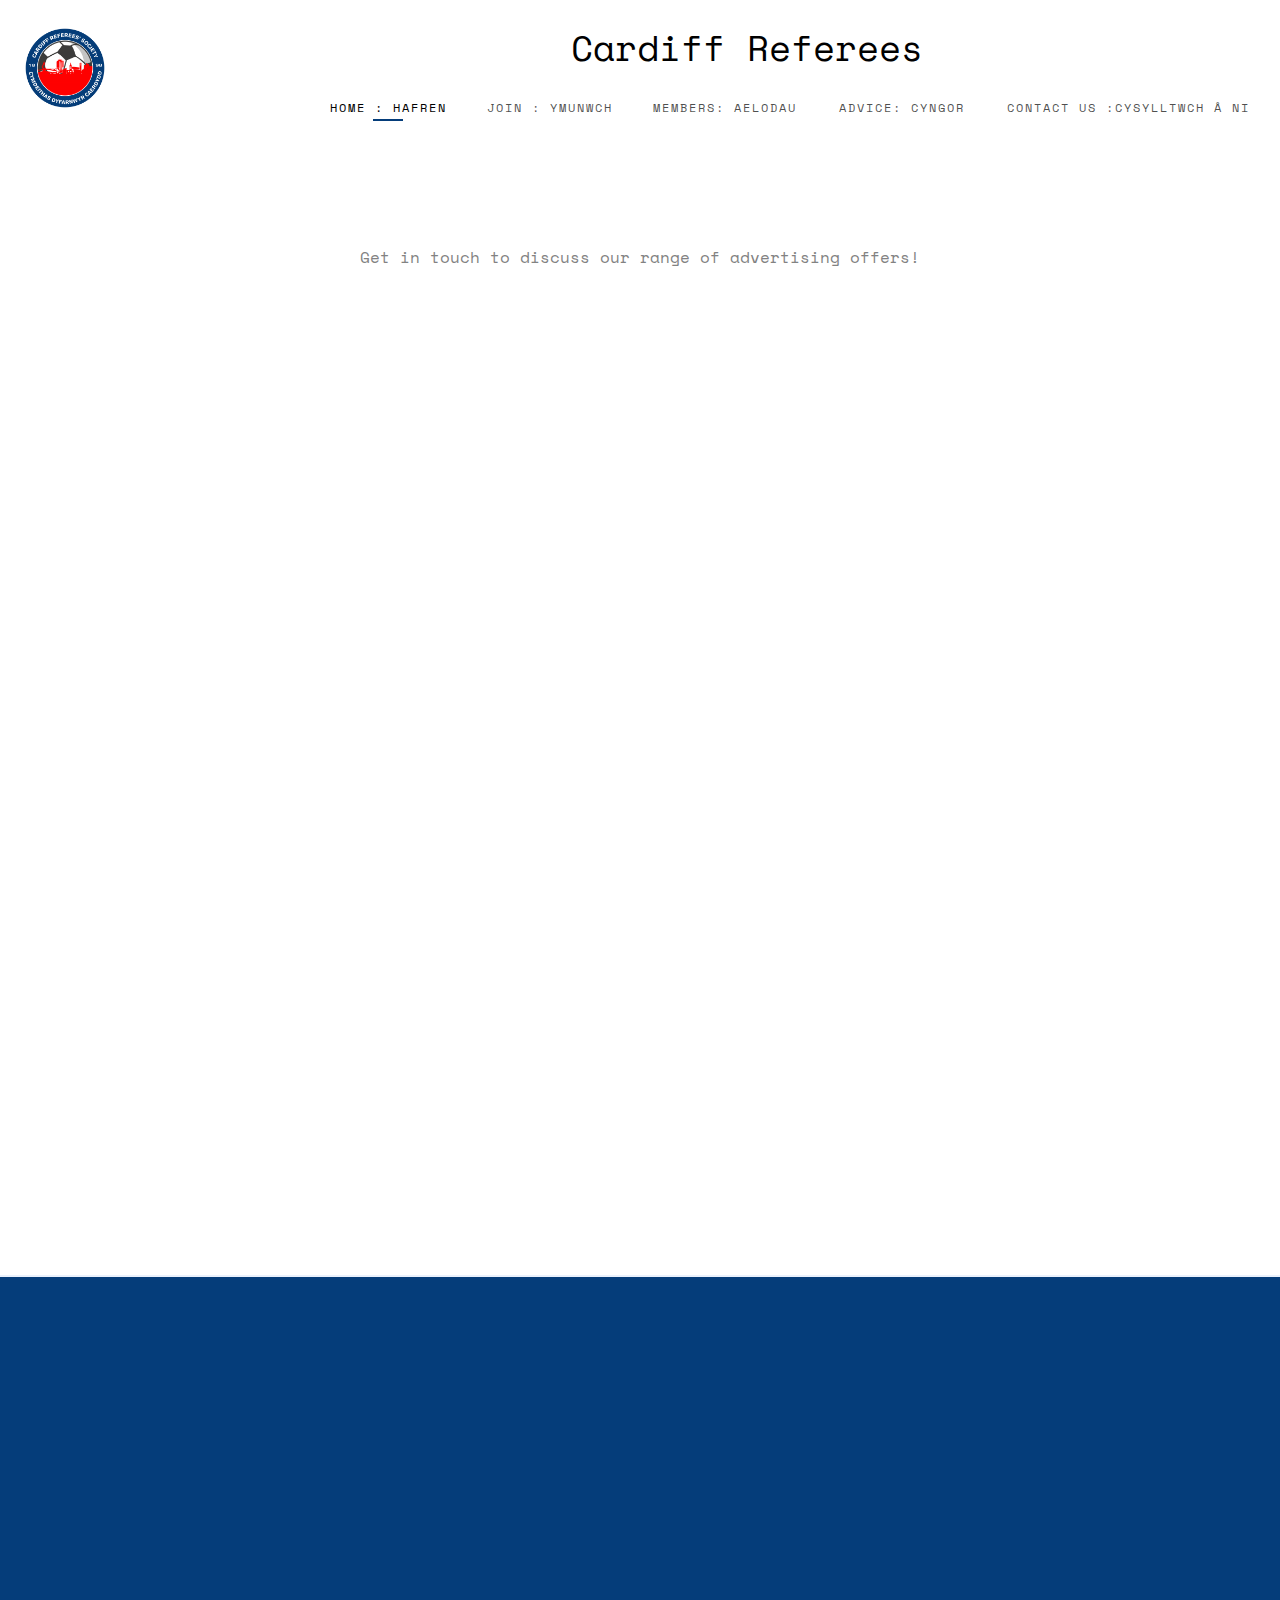
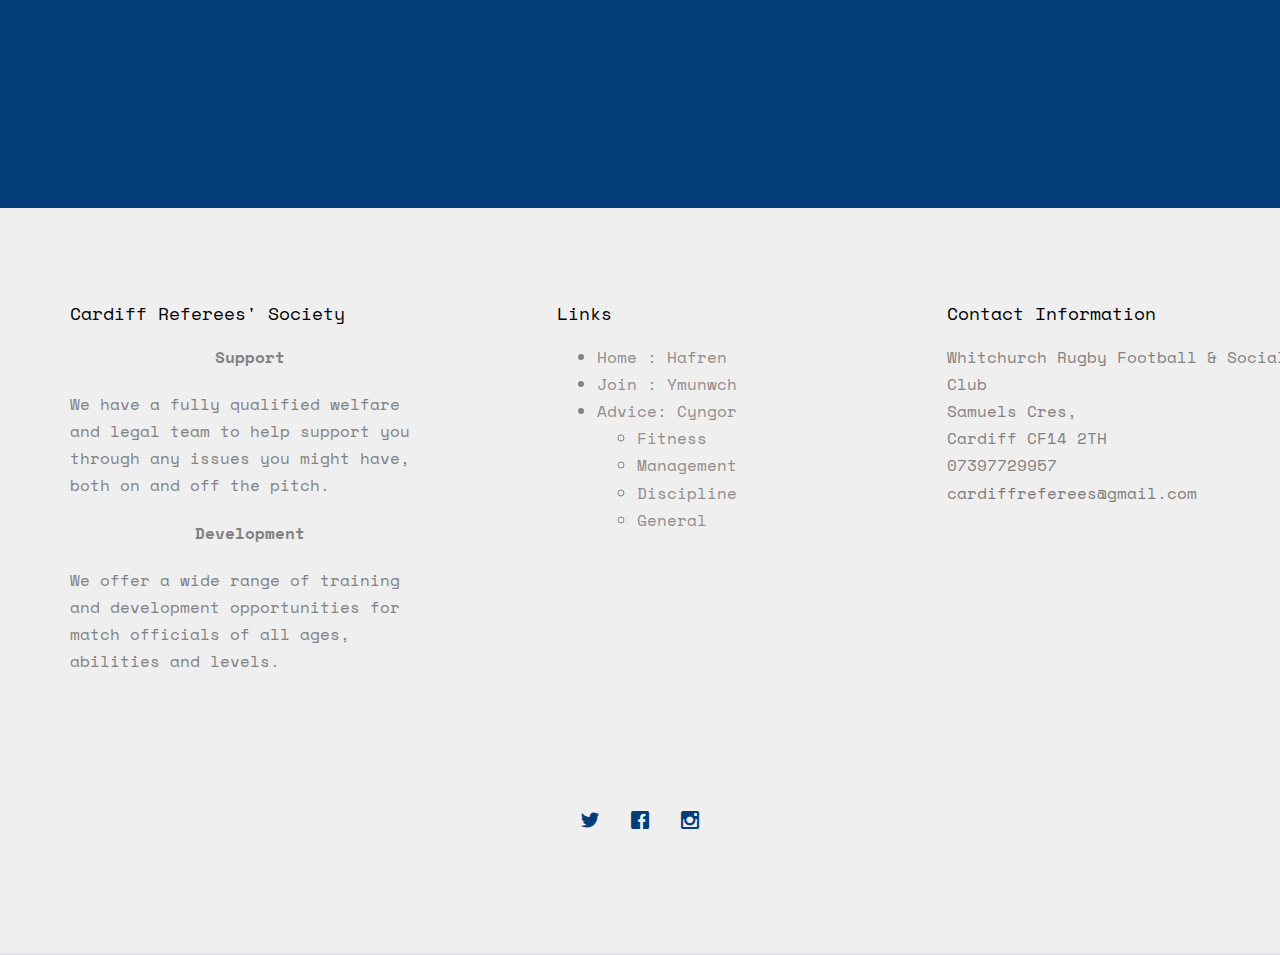
==== commit 11928a1c: "newLinkAdded" ====
--- a/advertise.html
+++ b/advertise.html
@@ -61,16 +61,18 @@
 					</div>
                     <div align=center><h1>Cardiff Referees</h1></div>
 					<div class="col-xs-10 text-right menu-1">
-						  <ul>
-							<li><a href="index.html">Home : Hafren</a></li>
-							<li ><a href="join.html">Join : Ymunwch</a></li>
-                            <li ><a href="members.html">Members: aelodau</a></li>
-				                <li class="has-dropdown">
-								<a href="advice.html">Advice: Cyngor</a>
-								
-							</li>
-							<li class="active"><a href="contact.html">Contact Us :Cysylltwch Â ni </a></li>
-						
+						   <ul>
+							<li class="active"><a href="index.html">Home : Hafren</a></li>
+							<li><a href="join.html">Join : Ymunwch</a></li>
+                            <li class="has-dropdown"> 
+                            <a href="members.html">Members: aelodau</a>
+				                <ul class="dropdown">
+									<li><a href="news.html">News: newyddion</a></li>
+                            </ul>
+                            </li>
+								<li><a href="advice.html">Advice: Cyngor</a> </li>
+							<li><a href="contact.html">Contact Us :Cysylltwch Â ni </a></li>
+							
 						</ul>
 					</div>
 				</div>
